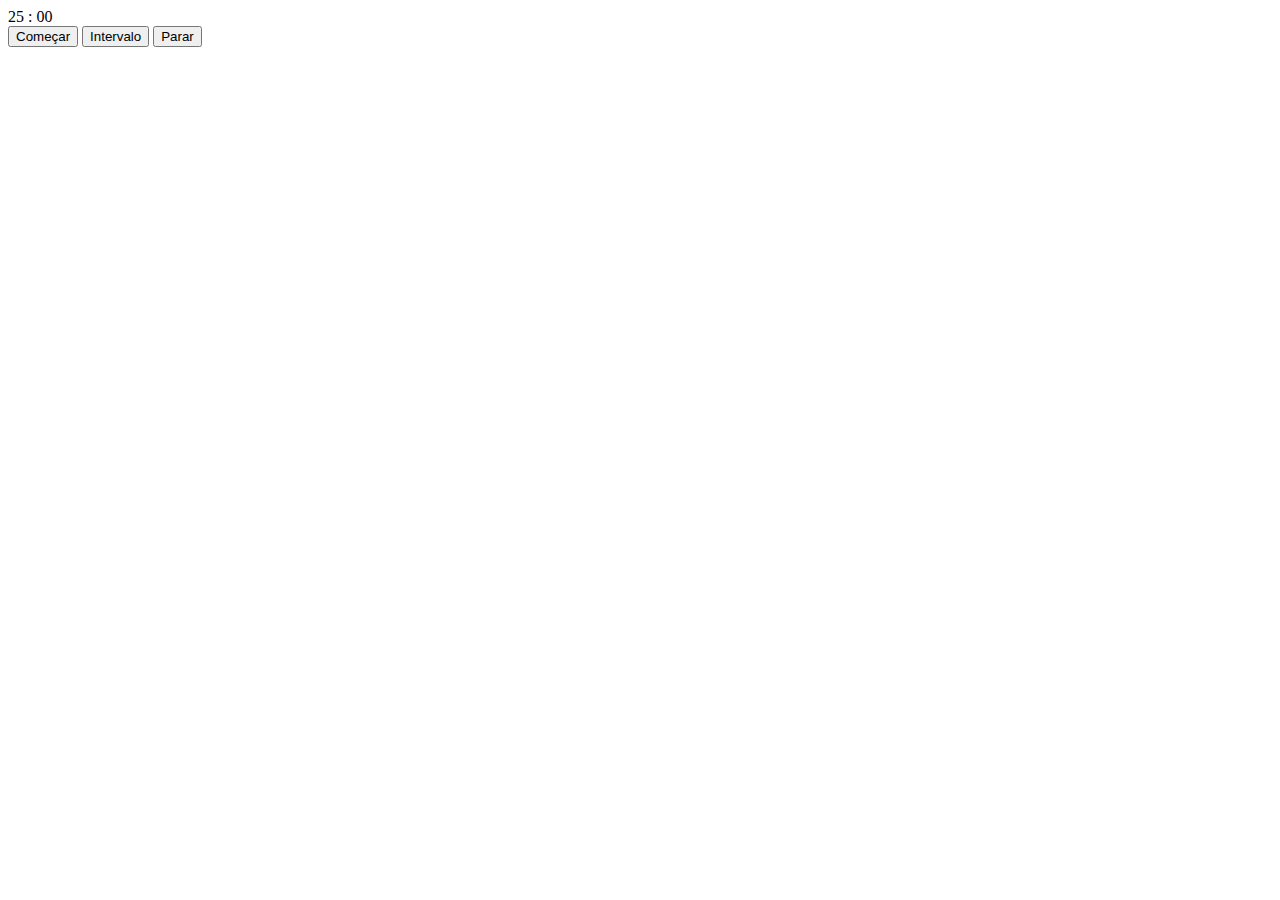
==== Pomodoro/index.html @ ff205aee "Update index.html" ====
<!DOCTYPE html>
<html lang="pt">

<head>
    <meta charset="UTF-8">
   <script src="pomodoro.js"></script>
    <link rel="stylesheet" href="pomodoro.css">
    <title>Pomodoro</title>
</head>

<body>

    <div id="contador-pomodoro">
        <div id="card">
            <div id="tempoCronometro">
                <div id="time">
                    <span id="minutos"> 25 </span>
                    <span id="meio"> : </span>
                    <span id="segundos"> 00 </span>
                </div>
                <div id="card">

                </div>

            </div>
            <div id="botao-acoes">
                <button id="comecar" >Começar</button>
                <button id="intervalo" > Intervalo</button>
                <button id="parar" > Parar</button>

            </div>

        </div>

    </div>
</body>

</html>
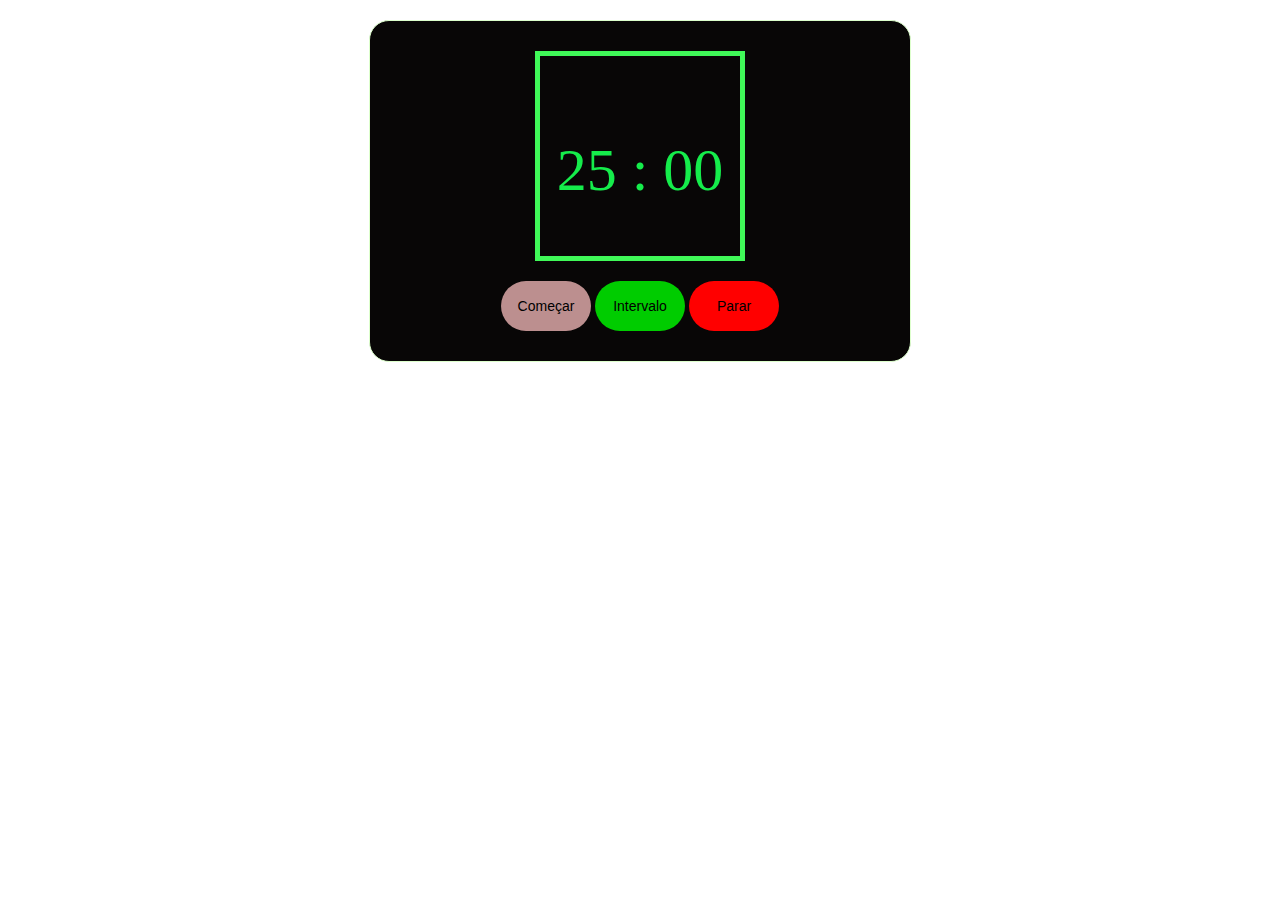
==== commit 67fd4b15: "Update index.html" ====
--- a/Pomodoro/index.html
+++ b/Pomodoro/index.html
@@ -5,13 +5,15 @@
     <meta charset="UTF-8">
    <script src="pomodoro.js"></script>
     <link rel="stylesheet" href="pomodoro.css">
+    <audio src="alarmeRelogio.mp3"></audio>
+
     <title>Pomodoro</title>
 </head>
 
 <body>
 
     <div id="contador-pomodoro">
-        <div id="card">
+        <div id="box">
             <div id="tempoCronometro">
                 <div id="time">
                     <span id="minutos"> 25 </span>
--- a/Pomodoro/pomodoro.css
+++ b/Pomodoro/pomodoro.css
@@ -0,0 +1,80 @@
+#box{
+    border:1px solid #ddffcc;
+    border-radius :20px;
+    width:500px;
+    margin:20px auto;
+    padding:20px;
+    text-align:center;
+    background : rgb(8, 6, 6);
+  }
+  
+  #tempoCronometro{ 
+
+    color:rgb(21, 236, 75); 
+    font-size:60px; 
+    margin:10px auto;
+    border : 5px solid rgb(64, 248, 88);
+    overflow:hidden;
+    position:relative;
+    width:200px;
+    height:200px;
+    position:relative;
+   
+  }
+  
+  #time{
+
+    margin-top:80px;
+    z-index : 1;
+    position:relative;
+  }
+  
+  #card{
+    
+    background : #ddffcc;
+    height: 0px;
+    width: 200px;
+    position:absolute;
+    /* começar de baixo pra cima */
+    bottom:0;
+  }
+  
+   #comecar{ 
+
+    border:none; 
+    background: rosybrown; 
+    cursor:pointer; 
+    padding:5px; 
+    width:90px; 
+    margin:10px auto;
+    font-size:14px;
+    height : 50px;
+    border-radius : 50px;
+  }
+  
+  #intervalo{
+    border:none; 
+    background : #0c0;
+    cursor:pointer; 
+    padding:5px; 
+    width:90px; 
+    margin:10px auto;
+    font-size:14px;
+    height : 50px;
+    border-radius : 50px;
+  }
+  
+
+ #parar{
+
+  border:none; 
+    background : #f00;
+    cursor:pointer; 
+    padding:5px; 
+    width:90px; 
+    margin:10px auto;
+    font-size:14px;
+    height : 50px;
+    border-radius : 50px;
+  }
+  
